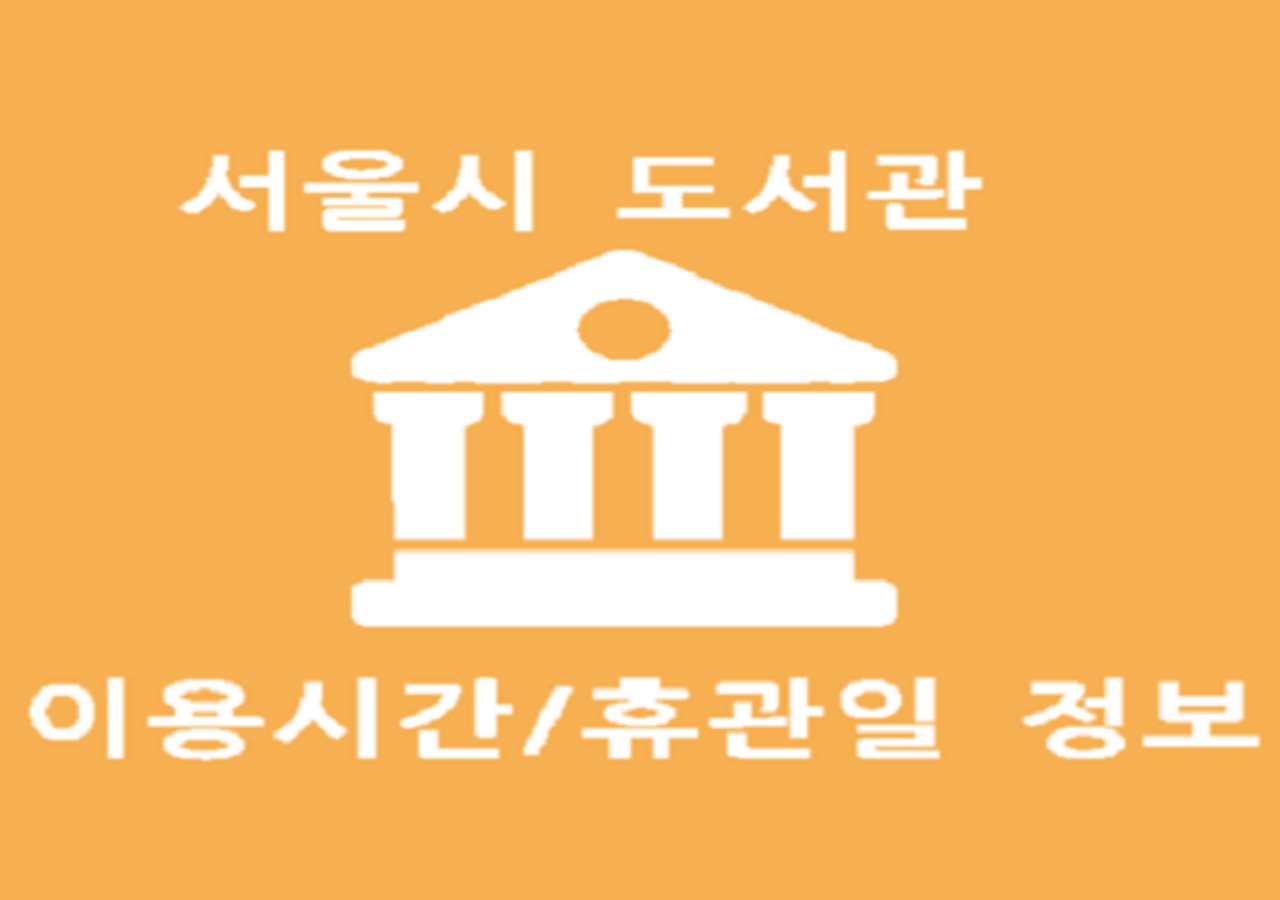
==== project-3/index.html @ 1c0c1ca5 "Add files via upload" ====
<!DOCTYPE html>
<html lang="en">
<head>
    <meta charset="UTF-8">
    <meta name="viewport" content="width=device-width, initial-scale=1.0">
    <title>서울시 공공도서관 검색</title>
    <link href="https://cdn.jsdelivr.net/npm/bootstrap@5.3.1/dist/css/bootstrap.min.css" rel="stylesheet">
    <link rel="stylesheet" href="style.css">

</head>
<body>
    <div class="container">
        <div id="cover_close" onclick="document.getElementById('cover_close').style.display='none';" style="cursor:pointer;">
            <img src=" images/bg_img.png" style="width:100%; height:100%; position:absolute; z-index:1;">
            <img src="images/fg_txt.png" style="width:100%; height:100%; left: 0%; position:absolute; z-index:3;">
        </div>
    </div>
    <div data-role="header" style="text-align: center;">
        <div style="background-color: #3B240B"><font color="#FFFFF0" size="5">서울시 공공도서관 정보</font></div>
        <SELECT id="gu" class="form-select" aria-label="Default selsct example">
            <option value="강남구">강남구</option>
            <option value="강동구">강동구</option>
            <option value="강북구">강북구</option>
            <option value="강서구">강서구</option>
            <option value="관악구">관악구</option>
            <option value="광진구">광진구</option>
            <option value="구로구">구로구</option>
            <option value="금천구">금천구</option>
            <option value="노원구">노원구</option>
            <option value="도봉구">도봉구</option>
            <option value="동대문구">동대문구</option>
            <option value="동작구">동작구</option>
            <option value="마포구">마포구</option>
            <option value="서대문구">서대문구</option>
            <option value="서초구">서초구</option>
            <option value="성동구">성동구</option>
            <option value="성북구">성북구</option>
            <option value="송파구">송파구</option>
            <option value="양천구">양천구</option>
            <option value="영등포구">영등포구</option>
            <option value="용산구">용산구</option>
            <option value="은평구">은평구</option>
            <option value="종로구">종로구</option>
            <option value="중구">중구</option>
            <option value="중랑구">중랑구</option>
        </SELECT>
    </div>
    <div style="text-align: center;">
        <input class="btn btn-primary" onclick="find()" type="button" id="what" value="검색">
    </div>
    <div id="map"></div>

    <script type="text/javascript" src="//dapi.kakao.com/v2/maps/sdk.js?appkey=4814ed8a155625b106019a927589e555&libraries=services"></script>


    <script src="script.js"></script>
</body>
</html>
---- project-3/style.css ----
html {
    padding: 0px;
    margin: 0px;
    width: 100%;
    height: 100%;
}

body {
    padding: 0px;
    margin: 0px;
    width: 100%;
    height: 100%;
    background-color: #3B240B;
    background-image:url('images/library.jpg');
    background-repeat: no-repeat;
    background-position: center;
}

SELECT {
    width: 80%;
    height: 50px;
    padding: 2em .1em;
    border: 1px solid #999;
    font-family: sans-serif;
    font-size: 3em; 
    float: center; 
    border-radius: 0px;
    -webkit-appearance: none;
    -moz-appearance: none;
    appearance: none;
}

div#map {
    margin: 5px;
    height: 400px; /* 지도가 표시될 수 있도록 반드시 높이를 지정해야 합니다. */
}
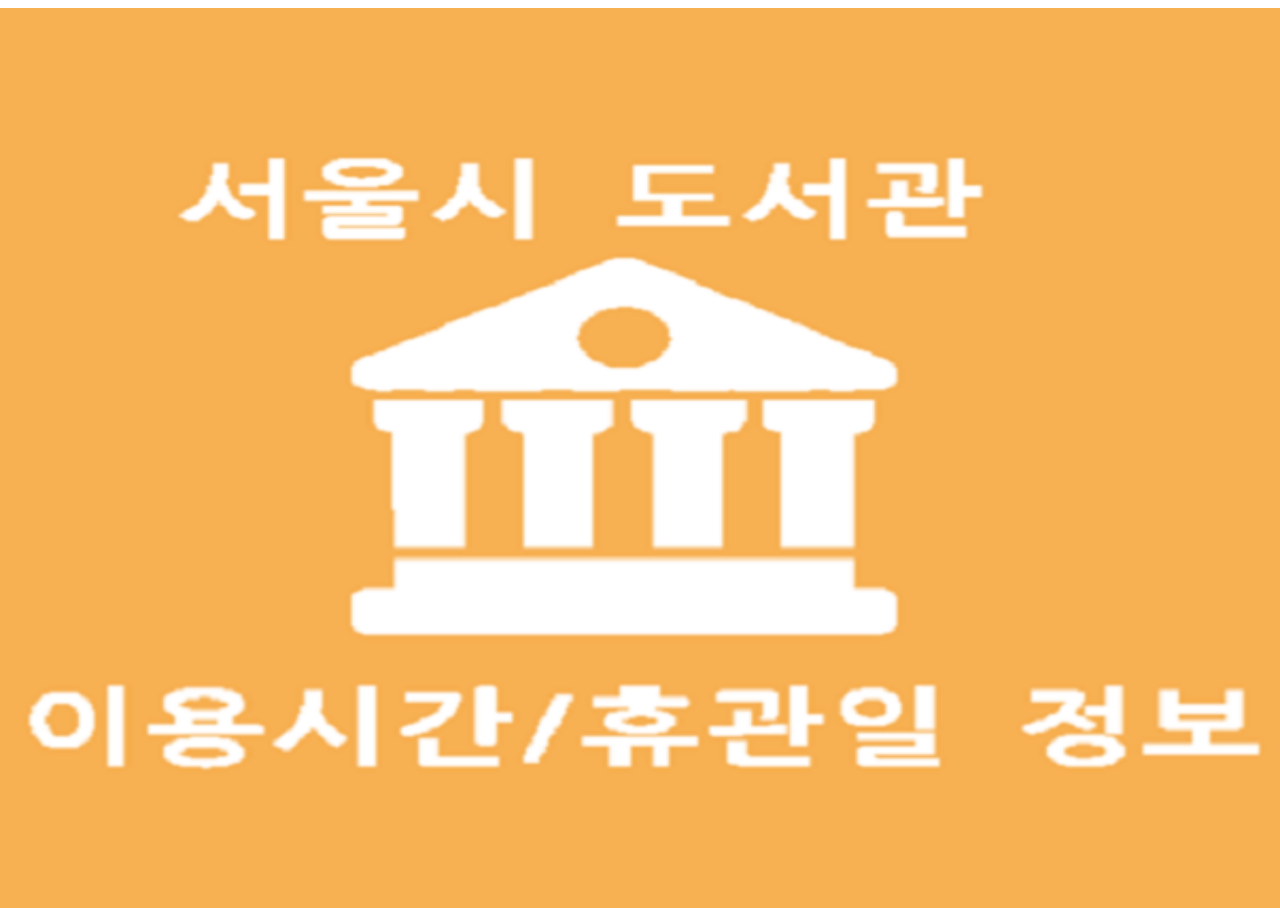
==== commit dc68aa1d: "Update index.html" ====
--- a/project-3/index.html
+++ b/project-3/index.html
@@ -7,52 +7,83 @@
     <link href="https://cdn.jsdelivr.net/npm/bootstrap@5.3.1/dist/css/bootstrap.min.css" rel="stylesheet">
     <link rel="stylesheet" href="style.css">
 
+    <link rel="apple-touch-icon" sizes="180x180" href="images/logo1.png" />
+	<link rel="icon" type="image/png" href="images/logo1.png" sizes="192x192"/>
+
+    <style>
+        .centered-div {
+          display: flex;
+          justify-content: center; 
+        }
+	
+		.custom-bg-even {
+			background-color: #F7BE81; 
+		}
+		.custom-bg-odd {
+			background-color: #FAFAD2;
+		}
+    </style>
+
 </head>
 <body>
     <div class="container">
-        <div id="cover_close" onclick="document.getElementById('cover_close').style.display='none';" style="cursor:pointer;">
-            <img src=" images/bg_img.png" style="width:100%; height:100%; position:absolute; z-index:1;">
-            <img src="images/fg_txt.png" style="width:100%; height:100%; left: 0%; position:absolute; z-index:3;">
+        <div class="row mt-2">
+            <div id="cover_close" onclick="document.getElementById('cover_close').style.display='none';" style="cursor:pointer;">
+                <img src=" images/bg_img.png" style="width:100%; height:100%; position:absolute; z-index:1;">
+                <img src="images/fg_txt.png" style="width:100%; height:100%; left: 0%; position:absolute; z-index:3;">
+            </div>
+            
+            <nav class="navbar navbar-expand-sm bg-light navbar-light centered-div">
+				<h3><b>서울시 공공도서관 정보조회 서비스</b></h3>
+			</nav>
+            <select id="gu" class="form-select" aria-label="Default selsct example">
+                <option value="강남구">강남구</option>
+                <option value="강동구">강동구</option>
+                <option value="강북구">강북구</option>
+                <option value="강서구">강서구</option>
+                <option value="관악구">관악구</option>
+                <option value="광진구">광진구</option>
+                <option value="구로구">구로구</option>
+                <option value="금천구">금천구</option>
+                <option value="노원구">노원구</option>
+                <option value="도봉구">도봉구</option>
+                <option value="동대문구">동대문구</option>
+                <option value="동작구">동작구</option>
+                <option value="마포구">마포구</option>
+                <option value="서대문구">서대문구</option>
+                <option value="서초구">서초구</option>
+                <option value="성동구">성동구</option>
+                <option value="성북구">성북구</option>
+                <option value="송파구">송파구</option>
+                <option value="양천구">양천구</option>
+                <option value="영등포구">영등포구</option>
+                <option value="용산구">용산구</option>
+                <option value="은평구">은평구</option>
+                <option value="종로구">종로구</option>
+                <option value="중구">중구</option>
+                <option value="중랑구">중랑구</option>
+            </select>
+            <div style="text-align: center;">
+                <input class="btn btn-primary" onclick="find()" type="button" id="what" value="검색">
+            </div>
         </div>
     </div>
-    <div data-role="header" style="text-align: center;">
-        <div style="background-color: #3B240B"><font color="#FFFFF0" size="5">서울시 공공도서관 정보</font></div>
-        <SELECT id="gu" class="form-select" aria-label="Default selsct example">
-            <option value="강남구">강남구</option>
-            <option value="강동구">강동구</option>
-            <option value="강북구">강북구</option>
-            <option value="강서구">강서구</option>
-            <option value="관악구">관악구</option>
-            <option value="광진구">광진구</option>
-            <option value="구로구">구로구</option>
-            <option value="금천구">금천구</option>
-            <option value="노원구">노원구</option>
-            <option value="도봉구">도봉구</option>
-            <option value="동대문구">동대문구</option>
-            <option value="동작구">동작구</option>
-            <option value="마포구">마포구</option>
-            <option value="서대문구">서대문구</option>
-            <option value="서초구">서초구</option>
-            <option value="성동구">성동구</option>
-            <option value="성북구">성북구</option>
-            <option value="송파구">송파구</option>
-            <option value="양천구">양천구</option>
-            <option value="영등포구">영등포구</option>
-            <option value="용산구">용산구</option>
-            <option value="은평구">은평구</option>
-            <option value="종로구">종로구</option>
-            <option value="중구">중구</option>
-            <option value="중랑구">중랑구</option>
-        </SELECT>
-    </div>
-    <div style="text-align: center;">
-        <input class="btn btn-primary" onclick="find()" type="button" id="what" value="검색">
-    </div>
+    <div class="container">
+		<div class="row mt-2">
+			<div class="col-lg-6 mt-2">
+				<div id="map" style="height: 400px;"></div>
+			</div>
+			<div class="col-lg-6 mt-2">
+				<div id="libraries"></div>
+			</div>
+		</div>
+	</div>
+
     <div id="map"></div>
+    <div id="libraries"></div>
+    <div><img id="toTop" src="images/up-arrow-icon.png" onclick="go_top()" style="z-index:9;"/></div>
 
     <script type="text/javascript" src="//dapi.kakao.com/v2/maps/sdk.js?appkey=4814ed8a155625b106019a927589e555&libraries=services"></script>
-
-
     <script src="script.js"></script>
 </body>
 </html>
